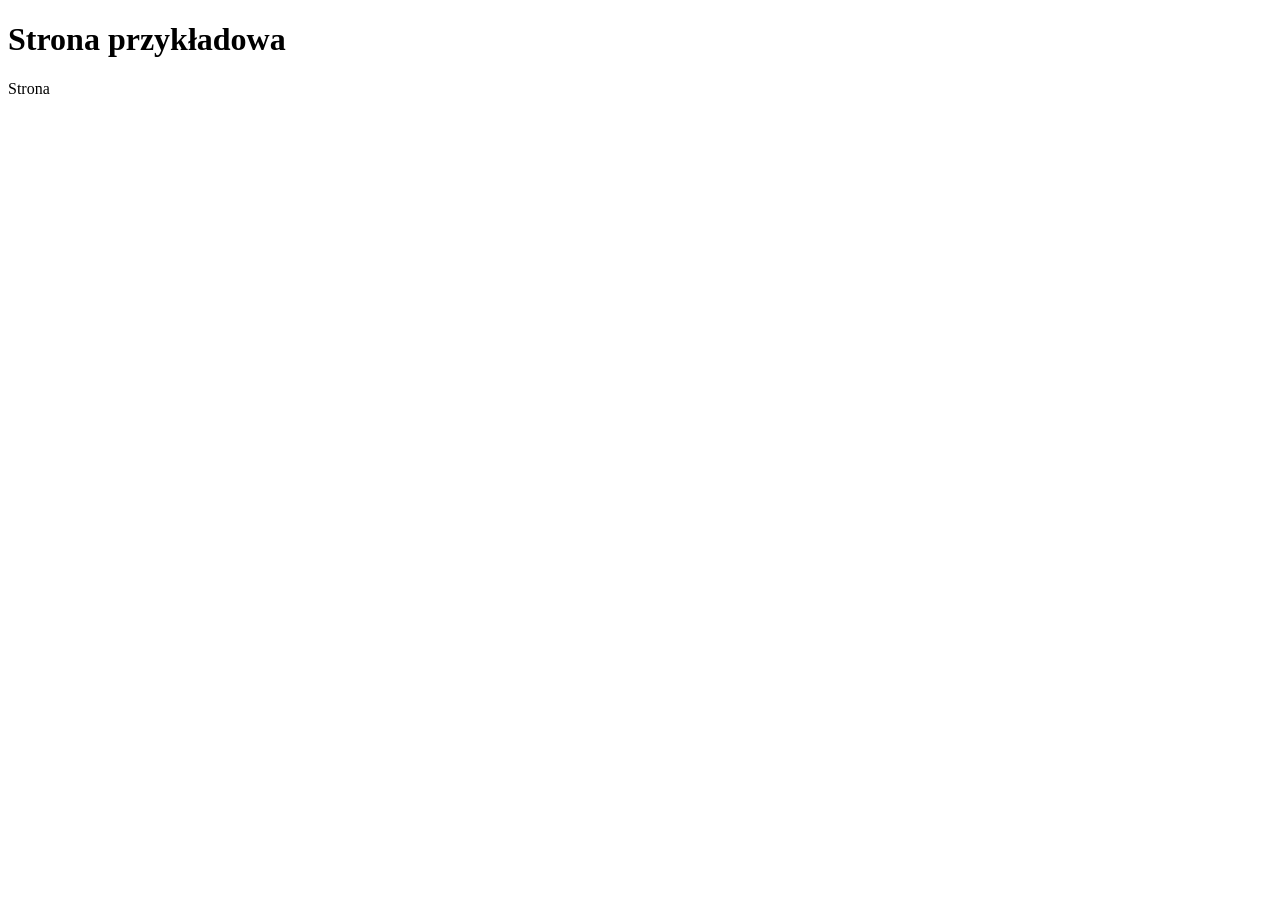
==== moja_strona/index.html @ 7fc6ca82 "Dodaj poczatkowy plik HTML" ====
<!DOCTYPE html > 
 <html lang="pl">  
<head>  
<meta charset="UTF-8">  
<meta name="viewport"  
content="width=device-width,  
Initial-scale=1.0">  
<title>Strona przykładowa do portfolio </title>  
</head>
  <body>  
<h1> Strona przykładowa</h1>  
<p> Strona</p>  
</body>  
</html>
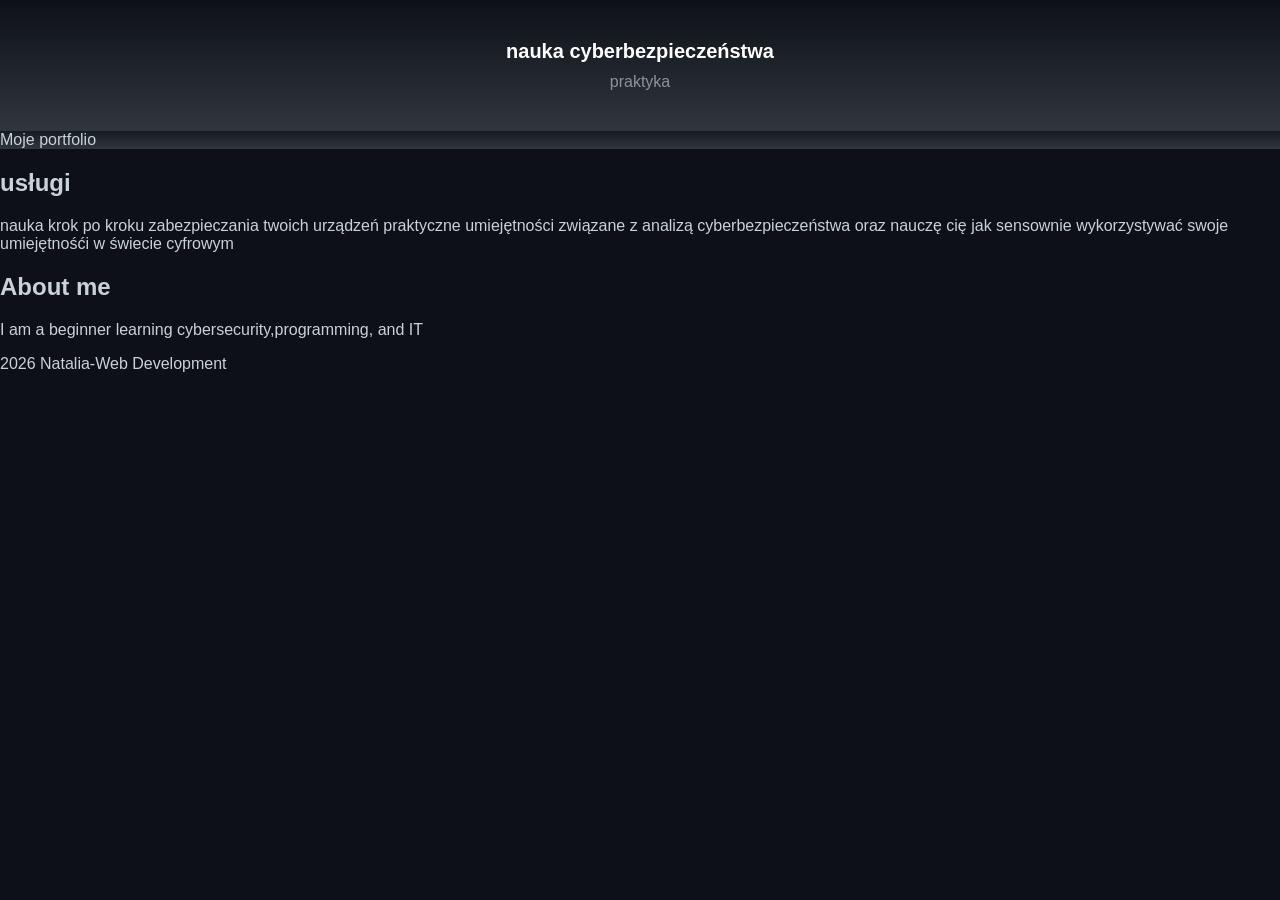
==== commit b390fb3e: "feat: improve cybersecurity page" ====
--- a/moja_strona/index.html
+++ b/moja_strona/index.html
@@ -1,14 +1,40 @@
-<!DOCTYPE html > 
- <html lang="pl">  
-<head>  
-<meta charset="UTF-8">  
-<meta name="viewport"  
-content="width=device-width,  
-Initial-scale=1.0">  
-<title>Strona przykładowa do portfolio </title>  
+<!DOCTYPE html>
+
+<html lang="pl">
+
+<head>
+<meta charset="UTF-8">
+<meta name="viewport"
+content="width=device-width,
+initial-scale=1.0">
+<title>Nauka cyberbezpieczeństwa</title>
+<link rel="stylesheet" href="style.css">
+<script src="script.js" defer></script>
 </head>
-  <body>  
-<h1> Strona przykładowa</h1>  
-<p> Strona</p>  
-</body>  
-</html>  
+<body>
+<header>
+<h1>nauka cyberbezpieczeństwa</h1>
+<p>praktyka</p>
+</header>
+<nav>
+<ahref="https://github.com/NataliaZdziarskawork/Web-Development-Portfolio">
+Moje portfolio</a>
+</nav>
+<main>
+<section id="uslugi">
+<h2>usługi</h2>
+<p>nauka krok po kroku zabezpieczania twoich urządzeń
+praktyczne umiejętności związane z analizą cyberbezpieczeństwa
+oraz nauczę cię jak sensownie wykorzystywać swoje umiejętnośći w świecie cyfrowym</p>
+</section>
+
+<section id="about">
+<h2>About me</h2>
+<p>I am a beginner learning cybersecurity,programming, and  IT</p>
+</section>
+</main>
+<footer>
+<p>2026 Natalia-Web Development</p>
+</footer>
+</body>
+</html>
--- a/moja_strona/style.css
+++ b/moja_strona/style.css
@@ -0,0 +1,33 @@
+body {
+    background-color: #0d1117;
+color: #c9d1d9;
+font-family: Arial, sans-serif;
+margin: 0;
+}
+h1 {
+font-family: Arial;
+color: white;
+font-size: 20px;
+  margin: 0;
+}
+header {
+background:
+linear-gradient(#0d1117,
+#30363d);
+padding: 40px 20px;
+text-align: center;
+}
+nav {
+background:
+linear-gradient(#161b22, #30363d);
+  padding: 15px 20px
+text-align: center;
+}
+nav a {
+  color: #c9d1d9;
+}
+header p {
+  color: #8b949e;
+  font-size: 16px;
+  margin: 10px 0 0;
+}
